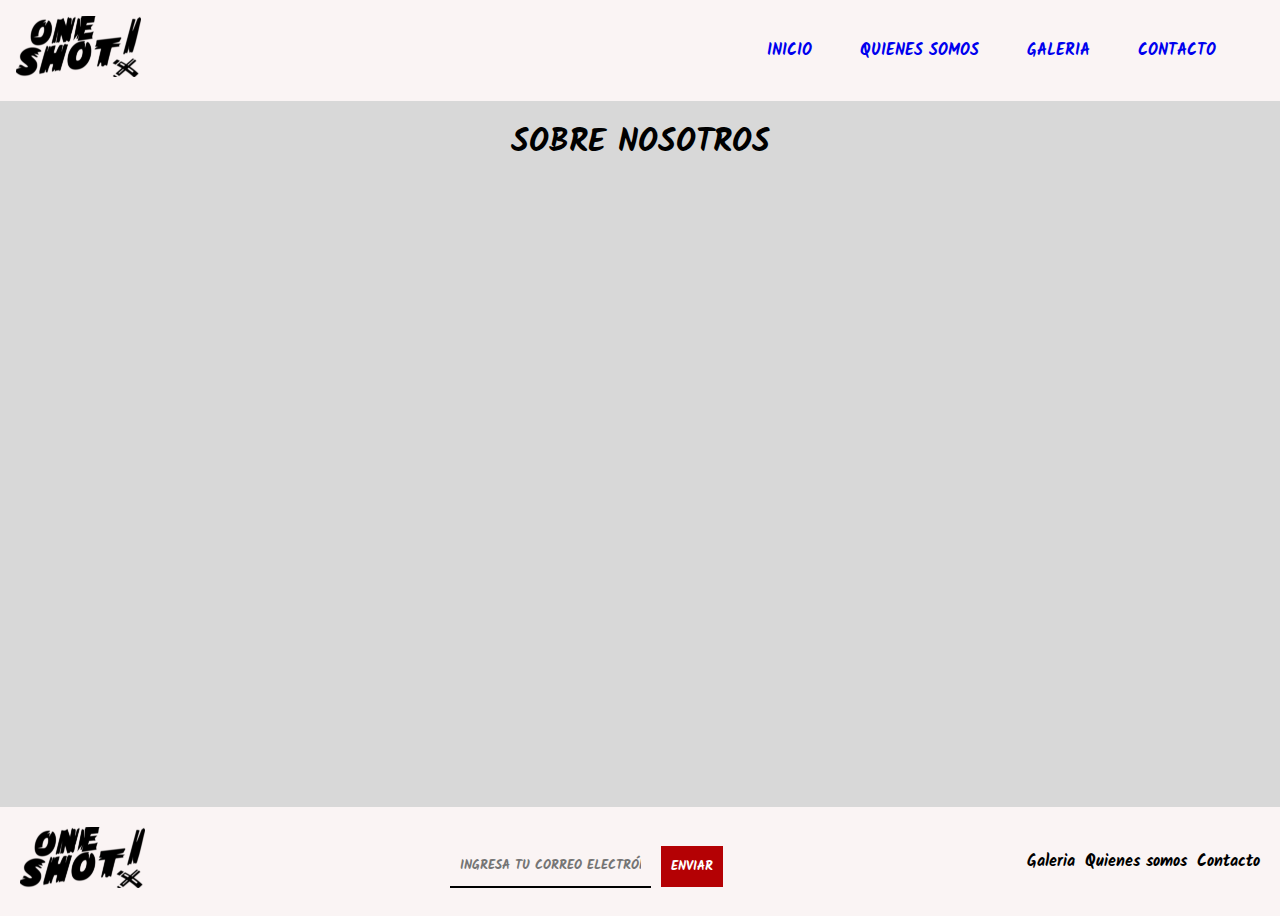
==== pages/about_me.html @ 3b46093f "Primer commit del sitio web" ====
<!DOCTYPE html>
<html lang="es">
<head>
    <meta charset="UTF-8">
    <meta name="viewport" content="width=device-width, initial-scale=1.0">
    <title>Sobre nosotros</title>
    <!--Estilos CSS-->
    <link rel="stylesheet" type="text/css" href="../css/style.css">
    <!--font-->
    <link rel="preconnect" href="https://fonts.googleapis.com">
    <link href="https://fonts.googleapis.com/css2?family=Inter:wght@100&family=Kalam:wght@300;400;700&family=Montserrat:wght@700;900&display=swap" rel="stylesheet">
    <link rel="preconnect" href="https://fonts.gstatic.com" crossorigin>
</head>
<body>
    <header>
        <nav class="navbar">
          <div class="logo"><img src="../img/One-Shot.svg" alt="logo"></div>
          <ul class="nav-links">
            <li><a href="../index.html">Inicio</a></li>
            <li><a href="#">Quienes somos</a></li>
            <li><a href="./gallery.html">Galeria</a></li>
            <li><a href="./contact.html">Contacto</a></li>
          </ul>
          <div class="navbar-mobile">
            <div class="nav-links-mobile"><a href="#"><img src="../img/icon-profile.svg" alt="icon-profile"></a></div>
            <div class="nav-links-mobile"><a href="#"><img src="../img/icon-cart.svg" alt="icon-cart"></a></div>
            <div class="nav-links-mobile"><a href="#"><img src="../img/icon-menu.svg" alt="icon-menu"></a></div>
          </div>
        </nav>
    </header>

    <div class="title-container">
      <h1>Sobre nosotros</h1>
    </div>
    <iframe width="100%" height="615" src="https://www.youtube.com/embed/b6Ll8ltC67I" title="YouTube video player" frameborder="0" allow="accelerometer; autoplay; clipboard-write; encrypted-media; gyroscope; picture-in-picture; web-share" allowfullscreen></iframe>

  <!--Footer-->
  <footer class="footer">
    <div class="logo-container">
      <img src="../img/One-Shot.svg" alt="Logotipo">
    </div>
    <div class="email-container">
      <input type="email" placeholder="Ingresa tu correo electrónico">
      <button>Enviar</button>
    </div>
    <nav class="footer-nav">
      <a href="./pages/gallery.html">Galeria</a>
      <a href="./pages/about_me.html">Quienes somos</a>
      <a href="./pages/contact.html">Contacto</a>
    </nav>
  </footer>
</body>
</html>
---- css/style.css ----
* {
  margin: 0;
  padding: 0;
  box-sizing: border-box;
  font-family: 'Inter', sans-serif;
  font-family: 'Montserrat', sans-serif;
  font-family: 'Kalam', cursive;
}

body {
  background-color:#D8D8D8;
}

/*Barra de navegacion*/

header {
  background-color: #FAF4F4;
  padding: 1rem;
}

.navbar {
  display: flex;
  justify-content: space-between;
  align-items: center;
}

.nav-links {
  display: flex;
  justify-content: space-between;
  align-items: center;
  list-style: none;
  
}

.nav-links li {
  margin-right: 3rem;
  
}

.nav-links li a{
  text-decoration: none;
  font-weight: bold;
  text-transform: uppercase;
}

.navbar-mobile {
  display: none;
}

@media (max-width: 768px) {
  .nav-links {
    display: none;
  }

  .navbar-mobile {
    /* display: block; */
    display: flex;
    flex-direction: row;
  }

  .navbar-mobile .nav-links-mobile {
    margin-left: 1.5rem;
  }
}

/*Barra de navegacion*/

/*Buscador*/
.search-container {
  display: flex;
  justify-content: center; /* Ajusta la alineación horizontal del buscador */
  align-items: center; /* Ajusta la alineación vertical del buscador */
  /* background-color: #f2f2f2; */
  padding: 1rem;
  position: relative;
}

.search-input {
  width: 100%; /* Ajusta el ancho del buscador */
  padding: 10px;
  border: 2px solid black;
  outline: none;
  padding-right: 40px; /*deja espacio para el botón dentro del campo de entrada*/
}

.search-button {
  position: absolute;
  top: 0;
  right: 0;
  height: 100%;
  width: 80px; /* Ajusta el ancho del botón, para posicionar la ubicacion del boton */
  background: transparent;
  border: none;
  outline: none;
}

/*Buscador*/

/***Estilos page contact.html****/

/*Contenedor del Titulo H1*/
.title-container {
  display: flex;
  align-items: center;
  justify-content: center;
  padding: 1rem;
  text-transform: uppercase;
  
}

.form-container {
  display: flex;
  justify-content: center;
  align-items: center;
  margin-top: 2rem;
}

.contact-form {
  background-color: #FAF4F4;
  padding: 1rem;
  border: 2px solid black;
  display: flex;
  flex-direction: column;
  width: 40rem;
  margin: 2rem;
}

.form-title {
  display: flex;
  align-items: center;
  justify-content: center;
  padding: 1rem;
  text-transform: uppercase;
}

.form-group {
  display: flex;
  justify-content: center; /* Ajusta la alineación horizontal del buscador */
  align-items: center; /* Ajusta la alineación vertical del buscador */
  padding: 1rem;
  position: relative;
}

.form-group input {
  width: 100%; /* Ajusta el ancho del buscador según tus necesidades */
  padding: 10px;
  border: none;
  border-bottom: 2px solid black;
  outline: none;
  padding-right: 40px; /*deja espacio para el botón dentro del campo de entrada*/
  text-transform: uppercase;
  font-weight: bold;
  background-color: #FAF4F4;
}

.form-group textarea {
  width: 100%; /* Ajusta el ancho del buscador según tus necesidades */
  padding: 10px;
  border: none;
  border-bottom: 2px solid black;
  outline: none;
  padding-right: 40px; /*deja espacio para el botón dentro del campo de entrada*/
  background-color: #FAF4F4;
  text-transform: uppercase;
  font-weight: bold;
}

.contact-form button {
  background-color: #B40104;
  padding: 10px;
  border: none;
  outline: none;
  text-transform: uppercase;
  font-weight: bold;
  color: white;
}


/*Estilos de las Cards*/

.card {
  width: 300px;
  border: 3px solid black;
  border-radius: 4px;
  overflow: hidden;
  background-color: #FAF4F4;
  box-shadow: 0px 7px 7px 0px rgba(0, 0, 0, 0.25);
}

.card-image {
  width: 100%;
  height: auto;
  border-bottom: 3px solid black;
}

.card-body {
  padding: 10px;
}

.card-title {
  font-size: 2rem;
  margin-bottom: 5px;
  text-transform: uppercase;
}

.card-price {
  font-size: 2rem;
  font-weight: bold;
  margin-bottom: 10px;
  color: #B40104;
}

.card-button {
  background-color: #B40104;
  color: #fff;
  border: none;
  padding: 10px 10px;
  border-radius: 4px;
  cursor: pointer;
  width: 100%;
  font-size: 1rem;
  text-transform: uppercase;
  font-weight:bold;
}


.container-cards {
  display: flex;
  flex-wrap: wrap;
  justify-content: space-around;
  gap: 1rem;
  margin: 10px;
}


.container-news > .title-container h1 {
  background-color: #FAF4F4;
  padding: 0.5rem;
  border: 3px solid black
}

.container-news {
  background-color: #B40104;
  padding: 10px 0px;
}

/*Estilos de la pagina*/

.container-gallery {
  display: flex;
  flex-wrap: wrap;
  justify-content: center;
  gap: 1rem;
  margin: 10px;
}

.gallery-image {
  height: auto;
  border-radius: 1rem;
  width: 100%;
  max-width: 30rem;
}


/*Estilos del footer*/

.footer {
  display: flex;
  flex-wrap: wrap;
  justify-content: space-between;
  align-items: center;
  padding: 20px;
  background-color: #FAF4F4;
}

.logo-container img {
  max-width: 100%;
  height: auto;
}

.email-container {
  display: flex;
  align-items: center;
  margin-top: 10px;
}

.email-container input{
  padding: 5px;
  width: 100%; /* Ajusta el ancho del buscador según tus necesidades */
  padding: 10px;
  border: none;
  border-bottom: 2px solid black;
  outline: none;
  text-transform: uppercase;
  font-weight: bold;
  background-color: #FAF4F4;
}

.email-container button {
  margin-left: 10px;
  background-color: #B40104;
  padding: 10px;
  border: none;
  outline: none;
  text-transform: uppercase;
  font-weight: bold;
  color: white;
}

.footer-nav {
  display: flex;
  flex-wrap: wrap;
  gap: 10px;
}

.footer-nav a {
  color: black;
  text-decoration: none;
  font-weight: bold;
}
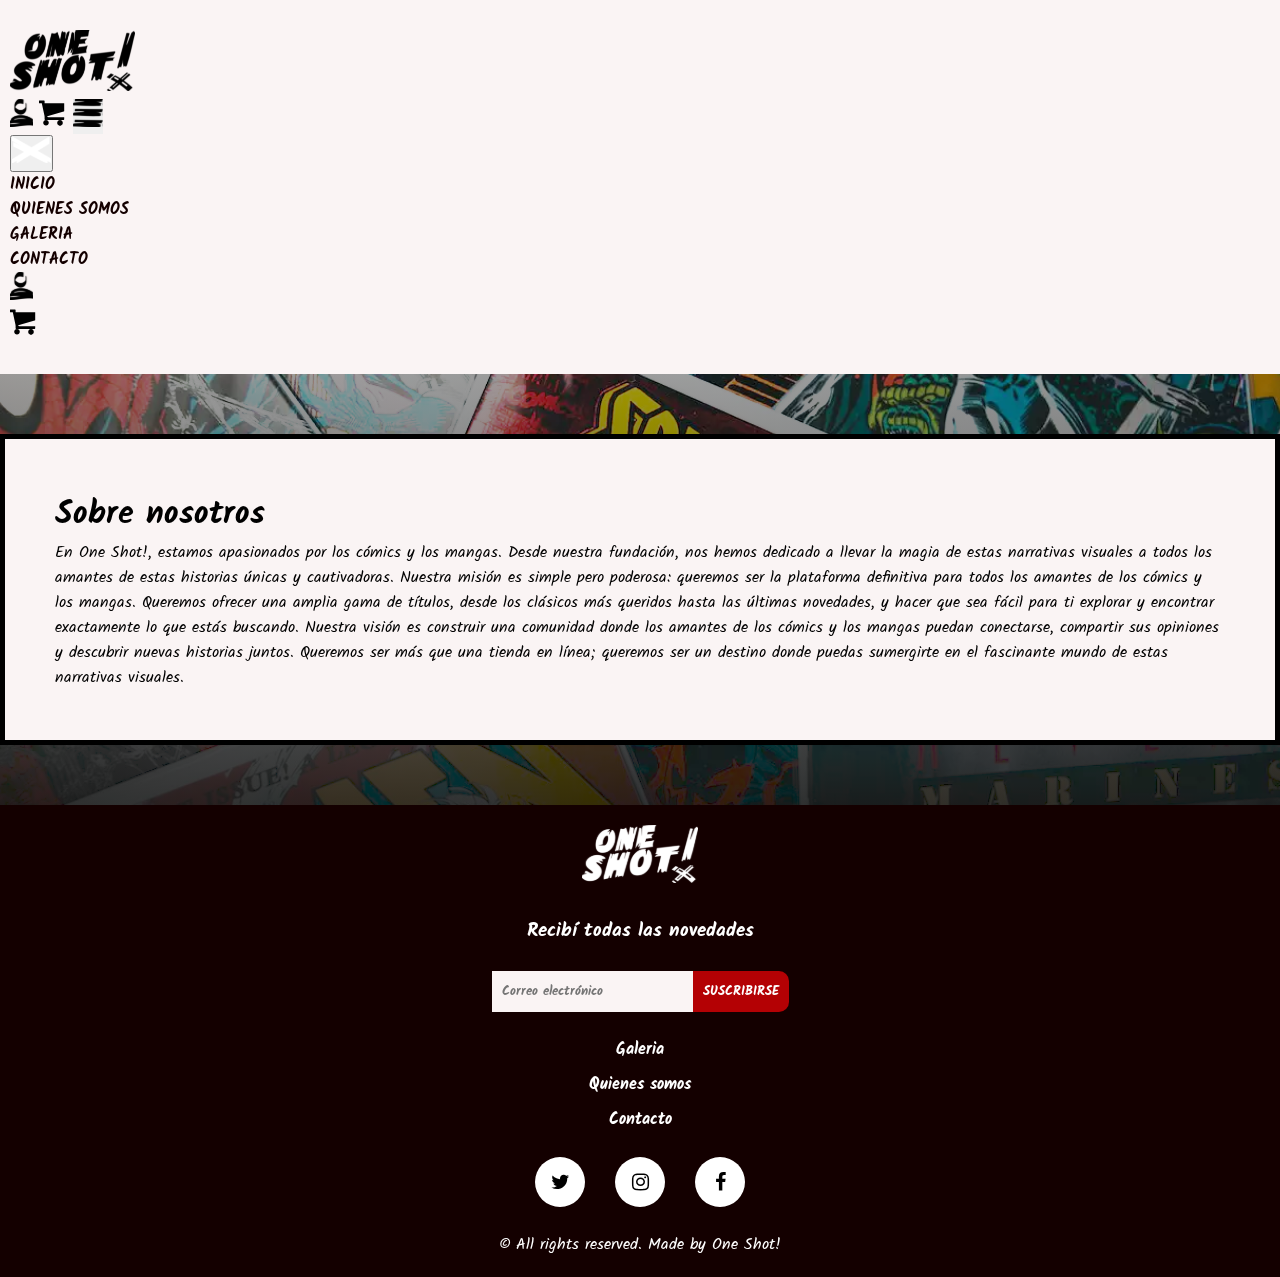
==== commit f8e5a1eb: "Cambios en las paginas de index,about_me,contact,gallery,login, agregue imagenes en la carpeta (prod" ====
--- a/pages/about_me.html
+++ b/pages/about_me.html
@@ -3,51 +3,107 @@
 <head>
     <meta charset="UTF-8">
     <meta name="viewport" content="width=device-width, initial-scale=1.0">
+    <!--META TAGS-->
+    <meta name=”keywords” content= “sobre-nosotros,equipo,historia,ecommerce-de-cómics,venta-de-mangas,misión,visión”>
+    <meta name="description" content="Descubre quiénes somos. Conoce nuestro equipo apasionado, nuestra historia en el mundo de los cómics y mangas, y nuestra visión de llevar la magia de estas historias a todos los amantes del género.">
     <title>Sobre nosotros</title>
+    <!--CDN Bootstrap 5-->
+    <link href="https://cdn.jsdelivr.net/npm/bootstrap@5.3.1/dist/css/bootstrap.min.css" rel="stylesheet" integrity="sha384-4bw+/aepP/YC94hEpVNVgiZdgIC5+VKNBQNGCHeKRQN+PtmoHDEXuppvnDJzQIu9" crossorigin="anonymous">
     <!--Estilos CSS-->
     <link rel="stylesheet" type="text/css" href="../css/style.css">
     <!--font-->
     <link rel="preconnect" href="https://fonts.googleapis.com">
     <link href="https://fonts.googleapis.com/css2?family=Inter:wght@100&family=Kalam:wght@300;400;700&family=Montserrat:wght@700;900&display=swap" rel="stylesheet">
     <link rel="preconnect" href="https://fonts.gstatic.com" crossorigin>
+    <!--Font awesome 4.7.0-->
+    <link rel="stylesheet" href="https://cdnjs.cloudflare.com/ajax/libs/font-awesome/4.7.0/css/font-awesome.min.css">
+    <!--CDN Animate.Style-->
+    <link rel="stylesheet" href="https://cdnjs.cloudflare.com/ajax/libs/animate.css/4.1.1/animate.min.css"/>
 </head>
 <body>
-    <header>
-        <nav class="navbar">
-          <div class="logo"><img src="../img/One-Shot.svg" alt="logo"></div>
-          <ul class="nav-links">
-            <li><a href="../index.html">Inicio</a></li>
-            <li><a href="#">Quienes somos</a></li>
-            <li><a href="./gallery.html">Galeria</a></li>
-            <li><a href="./contact.html">Contacto</a></li>
-          </ul>
-          <div class="navbar-mobile">
-            <div class="nav-links-mobile"><a href="#"><img src="../img/icon-profile.svg" alt="icon-profile"></a></div>
-            <div class="nav-links-mobile"><a href="#"><img src="../img/icon-cart.svg" alt="icon-cart"></a></div>
-            <div class="nav-links-mobile"><a href="#"><img src="../img/icon-menu.svg" alt="icon-menu"></a></div>
+  <!--HEADER-->
+  <header>
+    <nav class="navbar navbar-expand-lg">
+      <div class="container-fluid">
+        <a href="../index.html"><img src="../img/One-Shot.svg" alt="logo"></a>
+        <div>
+          <a href="./login.html" class="d-lg-none me-3"><img src="../img/icon-profile.svg" alt="user icon"></a>
+          <a href="./pages/cart.html" class="d-lg-none me-3"><img src="../img/icon-cart.svg" alt="cart icon"></a>
+          <button class="navbar-toggler btn-hamburguer" type="button" data-bs-toggle="offcanvas" data-bs-target="#offcanvasNavbar" aria-controls="offcanvasNavbar" aria-label="Toggle navigation">
+            <img src="../img/icon-menu.svg" alt="icon-menu">
+          </button>
+        </div>
+        <div class="offcanvas offcanvas-end" tabindex="-1" id="offcanvasNavbar" aria-labelledby="offcanvasNavbarLabel">
+          <div class="offcanvas-header d-flex align-items-end flex-column d-lg-none">
+            <button type="button" class="btn-close-vector" data-bs-dismiss="offcanvas" aria-label="Close">
+              <img src="../img/icon-cross-white.svg" alt="icon-menu">
+            </button>
           </div>
-        </nav>
-    </header>
+          <div class="offcanvas-body">
+            <ul class="navbar-nav justify-content-end flex-grow-1 nav-links">
+              <li class="nav-item">
+                <a href="../index.html">Inicio</a>
+              </li>
+              <li class="nav-item">
+                <a href="../pages/about_me.html">Quienes somos</a>
+              </li>
+              <li class="nav-item">
+                <a href="../pages/gallery.html">Galeria</a>
+              </li>
+              <li class="nav-item">
+                <a href="../pages/contact.html">Contacto</a>
+              </li>
+              <li class="nav-item d-none d-lg-block">
+                <a href="./login.html"><img src="../img/icon-profile.svg" alt="profile icon"></a>
+              </li>
+              <li class="nav-item d-none d-lg-block">
+                <a href="./pages/cart.html"><img src="../img/icon-cart.svg" alt="cart icon"></a>
+              </li>
+            </ul>
+          </div>
+        </div>
+      </div>
+    </nav>
+  </header>
+  <!--HEADER-->
 
-    <div class="title-container">
-      <h1>Sobre nosotros</h1>
+  <!--MAIN-->
+  <main>
+    <div class="background-about-me"></div>
+    <div class="container about_me animate__animated animate__jackInTheBox">
+      <h1 class="text-uppercase fw-bold text-center">Sobre nosotros</h1>
+      <p class="fs-3">En One Shot!, estamos apasionados por los cómics y los mangas. Desde nuestra fundación, nos hemos dedicado a llevar la magia de estas narrativas visuales a todos los amantes de estas historias únicas y cautivadoras. Nuestra misión es simple pero poderosa: queremos ser la plataforma definitiva para todos los amantes de los cómics y los mangas. Queremos ofrecer una amplia gama de títulos, desde los clásicos más queridos hasta las últimas novedades, y hacer que sea fácil para ti explorar y encontrar exactamente lo que estás buscando.
+
+        Nuestra visión es construir una comunidad donde los amantes de los cómics y los mangas puedan conectarse, compartir sus opiniones y descubrir nuevas historias juntos. Queremos ser más que una tienda en línea; queremos ser un destino donde puedas sumergirte en el fascinante mundo de estas narrativas visuales.</p>
     </div>
-    <iframe width="100%" height="615" src="https://www.youtube.com/embed/b6Ll8ltC67I" title="YouTube video player" frameborder="0" allow="accelerometer; autoplay; clipboard-write; encrypted-media; gyroscope; picture-in-picture; web-share" allowfullscreen></iframe>
+  </main>
+  <!--MAIN-->
 
-  <!--Footer-->
+  <!--FOOTER-->
   <footer class="footer">
     <div class="logo-container">
-      <img src="../img/One-Shot.svg" alt="Logotipo">
+      <img src="../img/One-Shot_logo-white.svg" alt="Logotipo_white">
     </div>
+    <h3>Recibí todas las novedades</h3>
     <div class="email-container">
-      <input type="email" placeholder="Ingresa tu correo electrónico">
-      <button>Enviar</button>
+      <input type="email" placeholder="Correo electrónico">
+      <button>Suscribirse</button>
     </div>
     <nav class="footer-nav">
-      <a href="./pages/gallery.html">Galeria</a>
-      <a href="./pages/about_me.html">Quienes somos</a>
-      <a href="./pages/contact.html">Contacto</a>
+      <a href="../pages/gallery.html">Galeria</a>
+      <a href="../pages/about_me.html">Quienes somos</a>
+      <a href="../pages/contact.html">Contacto</a>
     </nav>
+    <div class="social-links">
+      <a href="#"><i class="fa fa-twitter"></i></a>
+      <a href="#"><i class="fa fa-instagram"></i></a>
+      <a href="#"><i class="fa fa-facebook"></i></a>
+    </div>
+    <p class="copyright">© All rights reserved. Made by One Shot!</p>
   </footer>
+  <!--FOOTER-->
+
+  <!--CDN Script Bootstrap 5-->
+  <script src="https://cdn.jsdelivr.net/npm/bootstrap@5.3.1/dist/js/bootstrap.bundle.min.js" integrity="sha384-HwwvtgBNo3bZJJLYd8oVXjrBZt8cqVSpeBNS5n7C8IVInixGAoxmnlMuBnhbgrkm" crossorigin="anonymous"></script>
 </body>
 </html>--- a/css/style.css
+++ b/css/style.css
@@ -11,66 +11,43 @@
   background-color:#D8D8D8;
 }
 
-/*Barra de navegacion*/
+/*ESTILOS DE LA BARRA DE NAVEGACION*/
 
 header {
   background-color: #FAF4F4;
-  padding: 1rem;
 }
 
 .navbar {
-  display: flex;
-  justify-content: space-between;
-  align-items: center;
-}
-
-.nav-links {
-  display: flex;
-  justify-content: space-between;
-  align-items: center;
-  list-style: none;
-  
-}
-
-.nav-links li {
-  margin-right: 3rem;
-  
+  padding: 30px 10px;
 }
 
 .nav-links li a{
   text-decoration: none;
   font-weight: bold;
   text-transform: uppercase;
+  color: #140000;
+  text-align: center;
 }
 
 .navbar-mobile {
   display: none;
 }
 
-@media (max-width: 768px) {
-  .nav-links {
-    display: none;
-  }
-
-  .navbar-mobile {
-    /* display: block; */
-    display: flex;
-    flex-direction: row;
-  }
-
-  .navbar-mobile .nav-links-mobile {
-    margin-left: 1.5rem;
-  }
-}
-
-/*Barra de navegacion*/
+.navbar-toggler {
+  border: none;
+  outline: none;
+  padding: 0px;
+}
+
+.nav-item {
+  margin-right: 60px;
+}
 
 /*Buscador*/
 .search-container {
   display: flex;
   justify-content: center; /* Ajusta la alineación horizontal del buscador */
   align-items: center; /* Ajusta la alineación vertical del buscador */
-  /* background-color: #f2f2f2; */
   padding: 1rem;
   position: relative;
 }
@@ -94,19 +71,106 @@
   outline: none;
 }
 
-/*Buscador*/
-
-/***Estilos page contact.html****/
-
-/*Contenedor del Titulo H1*/
+/*ESTILOS DEL FOOTER*/
+
+.footer {
+  display: flex;
+  flex-direction: column;
+  align-items: center;
+  padding: 20px;
+  background-color: #140000;
+  gap: 25px;
+}
+
+.logo-container img {
+  max-width: 100%;
+  height: auto;
+}
+
+.email-container {
+  display: flex;
+  align-items: center;
+  max-width: 100%;
+}
+
+.email-container input{
+  padding: 5px;
+  width: 100%; /* Ajusta el ancho del buscador según tus necesidades */
+  padding: 10px;
+  border: none;
+  outline: none;
+  font-weight: bold;
+  background-color: #FAF4F4;
+}
+
+.email-container button {
+  background-color: #B40104;
+  padding: 10px;
+  border: none;
+  outline: none;
+  text-transform: uppercase;
+  font-weight: bold;
+  color: white;
+  border-radius: 0px 10px 10px 0px;
+  cursor: pointer;
+}
+
+.footer-nav {
+  display: flex;
+  flex-direction: column;
+  align-items: center;
+  gap: 10px;
+}
+
+.footer-nav a {
+  color: white;
+  text-decoration: none;
+  font-weight: bold;
+}
+
+.social-links {
+  display: flex;
+  gap: 30px; /* Ajusta el espacio entre los enlaces */
+}
+
+.social-links a {
+  font-size: 20px;
+  background-color: white;
+  color: black;
+  border-radius: 50px;
+  display: inline-flex;
+  justify-content: center;
+  align-items: center;
+  width: 50px; /* Ajusta el ancho según tus necesidades */
+  height: 50px; /* Ajusta la altura según tus necesidades */
+  text-decoration: none;
+}
+
+.copyright {
+  color: white;
+  text-align: center;
+}
+
+footer h3 {
+  color: white;
+}
+
+
+
+
+
+/*ESTILOS DE LA PAGINA CONTACTO*/
+
 .title-container {
   display: flex;
   align-items: center;
   justify-content: center;
   padding: 1rem;
   text-transform: uppercase;
-  
-}
+  text-align: center;
+}
+
+
 
 .form-container {
   display: flex;
@@ -137,29 +201,36 @@
   display: flex;
   justify-content: center; /* Ajusta la alineación horizontal del buscador */
   align-items: center; /* Ajusta la alineación vertical del buscador */
-  padding: 1rem;
+  padding-bottom: 2rem;
   position: relative;
 }
 
 .form-group input {
   width: 100%; /* Ajusta el ancho del buscador según tus necesidades */
-  padding: 10px;
+  padding: 10px 0px 10px 0px;
   border: none;
   border-bottom: 2px solid black;
   outline: none;
-  padding-right: 40px; /*deja espacio para el botón dentro del campo de entrada*/
-  text-transform: uppercase;
-  font-weight: bold;
-  background-color: #FAF4F4;
+  padding-left: 40px; /*deja espacio para el botón dentro del campo de entrada*/
+  text-transform: uppercase;
+  font-weight: bold;
+  background-color: #FAF4F4;
+}
+
+.form-group svg {
+  position: absolute;
+  top: 0;
+  left: 0;
+  height: 60%;
 }
 
 .form-group textarea {
   width: 100%; /* Ajusta el ancho del buscador según tus necesidades */
-  padding: 10px;
+  padding: 10px 0px 10px 0px;
   border: none;
   border-bottom: 2px solid black;
   outline: none;
-  padding-right: 40px; /*deja espacio para el botón dentro del campo de entrada*/
+  padding-left: 40px; /*deja espacio para el botón dentro del campo de entrada*/
   background-color: #FAF4F4;
   text-transform: uppercase;
   font-weight: bold;
@@ -176,7 +247,7 @@
 }
 
 
-/*Estilos de las Cards*/
+/*ESTILOS DE LA PAGINA INDEX*/
 
 .card {
   width: 300px;
@@ -241,10 +312,33 @@
 
 .container-news {
   background-color: #B40104;
-  padding: 10px 0px;
-}
-
-/*Estilos de la pagina*/
+  padding-bottom: 3rem;
+}
+
+/*divisor de novedades*/
+.custom-shape-divider-top-1690760178 {
+  position: absolute;
+  left: 0;
+  width: 100%;
+  overflow: hidden;
+  line-height: 0;
+}
+
+.custom-shape-divider-top-1690760178 svg {
+  position: relative;
+  display: block;
+  width: calc(100% + 1.3px);
+  height: 60px;
+  transform: rotateY(180deg);
+}
+
+.custom-shape-divider-top-1690760178 .shape-fill {
+  fill: #D8D8D8;
+}
+
+
+
+/*ESTILOS DE LA PAGINA GALERIA*/
 
 .container-gallery {
   display: flex;
@@ -261,60 +355,66 @@
   max-width: 30rem;
 }
 
-
-/*Estilos del footer*/
-
-.footer {
-  display: flex;
-  flex-wrap: wrap;
-  justify-content: space-between;
-  align-items: center;
-  padding: 20px;
-  background-color: #FAF4F4;
-}
-
-.logo-container img {
-  max-width: 100%;
-  height: auto;
-}
-
-.email-container {
-  display: flex;
-  align-items: center;
-  margin-top: 10px;
-}
-
-.email-container input{
-  padding: 5px;
-  width: 100%; /* Ajusta el ancho del buscador según tus necesidades */
-  padding: 10px;
-  border: none;
-  border-bottom: 2px solid black;
-  outline: none;
-  text-transform: uppercase;
-  font-weight: bold;
-  background-color: #FAF4F4;
-}
-
-.email-container button {
-  margin-left: 10px;
-  background-color: #B40104;
-  padding: 10px;
-  border: none;
-  outline: none;
-  text-transform: uppercase;
-  font-weight: bold;
-  color: white;
-}
-
-.footer-nav {
-  display: flex;
-  flex-wrap: wrap;
-  gap: 10px;
-}
-
-.footer-nav a {
-  color: black;
-  text-decoration: none;
-  font-weight: bold;
+/*ESTILOS DE LA PAGINA LOGIN*/
+.background-login {
+  position: fixed;
+  top: 0;
+  left: 0;
+  width: 100%;
+  height: 100%;
+  background: linear-gradient(0deg, rgba(255, 0, 0, 0.87) 0%, rgba(255, 0, 0, 0.87) 100%), url('../img/background.webp');
+  background-blend-mode: darken;
+  background-size: cover; /* Ajusta la imagen para cubrir todo el espacio sin repetirse */
+  background-position: center; /* Centra la imagen en el contenedor */
+  z-index: -1; /* Coloca la imagen de fondo detrás del contenido */
+}
+
+/*ESTILOS DE LA PAGINA ABOUT_ME*/
+.background-about-me {
+  position: fixed;
+  top: 0;
+  left: 0;
+  width: 100%;
+  height: 100%;
+  background: linear-gradient(0deg, rgba(0, 0, 0, 0.87) 0%, rgba(255, 255, 255, 0.87) 100%), url('../img/background_about_me.webp');
+  background-blend-mode: darken;
+  background-size: cover; /* Ajusta la imagen para cubrir todo el espacio sin repetirse */
+  background-position: center; /* Centra la imagen en el contenedor */
+  z-index: -1; /* Coloca la imagen de fondo detrás del contenido */
+}
+.about_me {
+  background-color: #FAF4F4;
+  padding: 50px;
+  margin: 60px auto;
+  border: 5px solid black;
+}
+
+
+
+
+/*MEDIA QUERIES*/
+
+@media (max-width: 991px) {
+
+  .nav-item {
+    background-color: #FAF4F4;
+    border: 5px solid black;
+    padding: 15px 0px;
+    margin-bottom: 25px;
+    text-align: center;
+    margin-right: 0px;
+  }
+
+  .offcanvas {
+    background: linear-gradient(180deg, #B40104 0%, rgba(180, 1, 4, 0.56) 100%);
+  }
+
+  .navbar-toggler:focus {
+    box-shadow:none;
+  }
+
+  .btn-close-vector{
+    background-color: transparent;
+    border: none;
+  }
 }